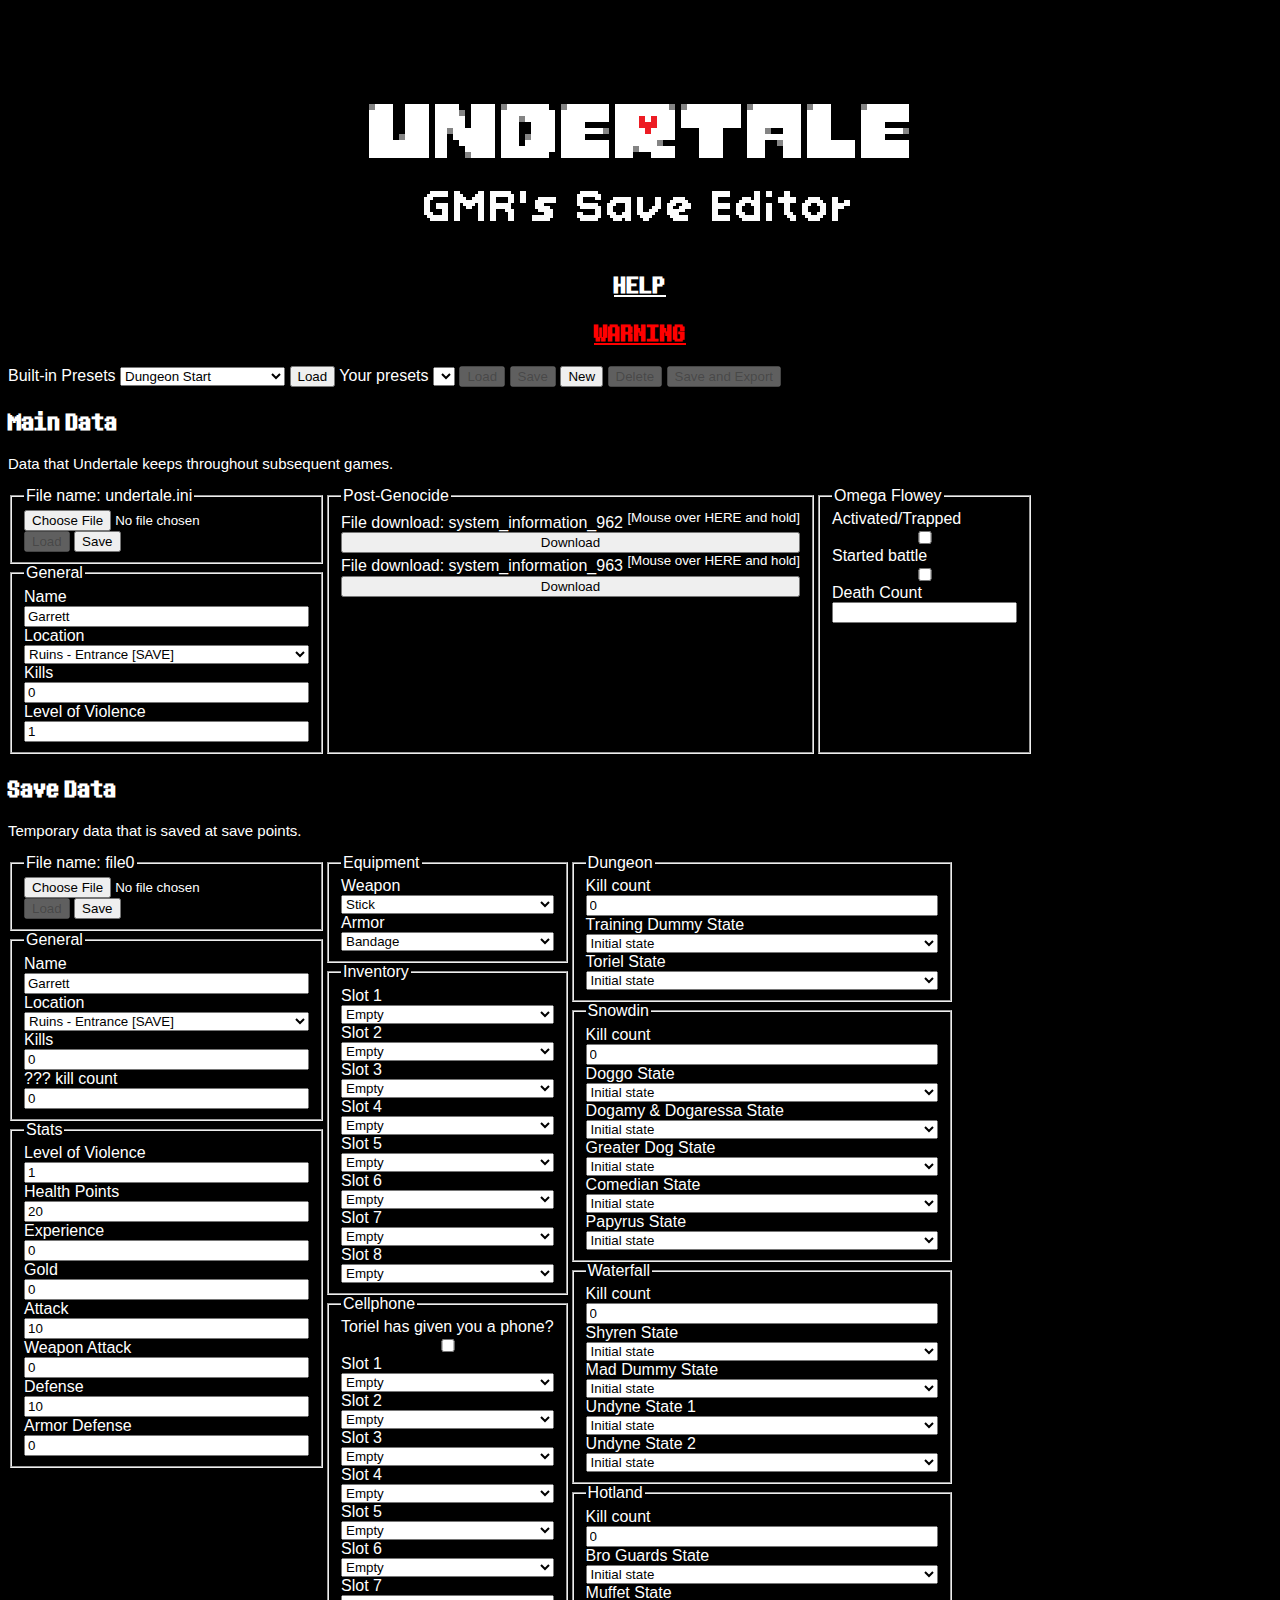
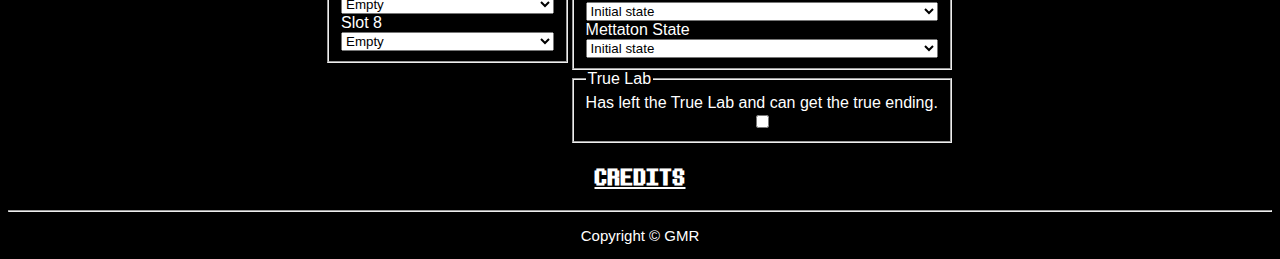
==== index.html @ 19df978a "Moved files from gmrgames.com." ====
<!DOCTYPE html>
<html lang="en">
<head>
<meta content="text/html; charset=utf-8" http-equiv="content-type">








        
        <meta name="description" content="GMR's save editor for Undertale. A great editor with lots of features. Created by Garrett Reeves.">
        <meta name="keywords" content="Undertale,save,editor,gmr,garrett,reeves,under">
        <title>Undertale Save Editor</title>
        <script src="lib/FileSaver.min.js"></script>
        <script src="presets/presets.js"></script>
        <script src="presets/dungeon-start.js"></script>
        <script src="presets/Sans.js"></script>
        <script src="presets/Undyne%20The%20Undying.js"></script>
        <script src="presets/Asgore%20%28NE%29.js"></script>
        <script src="presets/Asgore%20%28TE%29.js"></script>
        <script src="presets/Omega%20Flowey.js"></script>
        <script src="main.js"></script>
        <link rel="stylesheet" type="text/css" href="style.css">
    </head>
    <body>
        
      <center><img src="img/logo.png" alt="undertalelogo" id="undertalelogo"></center>
     <center><img src="img/savelogo.png" alt="saveeditorlogo" id="saveeditorlogo"></center>
      <center>
<h2><a href="help.html">HELP</a></h2></center>
      <center>
<h2><a href="warning.html" class="warning">WARNING</a></h2></center>
        <label> Built-in Presets </label><select id="builtinpresetselect"> </select>
        <input id="builtinpresetload" value="Load" type="button">
        <label> Your presets </label><select id="userpresetselect"> </select>
        <input id="userpresetload" value="Load" disabled="disabled" type="button">
        <input id="userpresetsave" value="Save" disabled="disabled" type="button">
        <input id="userpresetnew" value="New" type="button">
        <input id="userpresetdelete" value="Delete" disabled="disabled" type="button">
        <input id="userpresetexport" value="Save and Export" disabled="disabled" type="button">
        <h2> Main Data </h2>
        <p>
            Data that Undertale keeps throughout subsequent games.
        </p>
        <form>
            <div>
                <fieldset>
                  <legend> File name: undertale.ini </legend>
                    <input id="ini-file" type="file">
                    <div>
                        <input id="ini-loadbutton" value="Load" disabled="disabled" type="button">
                        <input id="ini-savebutton" value="Save" type="button">
                    </div>
                </fieldset>
                <fieldset>
                    <legend> General </legend>
                    <label> Name </label> <input id="ini-name" type="text">
                    <label> Location </label> <select id="ini-location"> </select>
                    <label> Kills </label> <input id="ini-kills" type="text">
                    <label> Level of Violence </label> <input id="ini-love" type="text">
                </fieldset>
            </div>
            <fieldset>
                <legend> Post-Genocide </legend>
              <label>File download: system_information_962 <sup title="If this file is present, the game world is destroyed. Nothing remains and a cold wind blows over the ruins...">[Mouse over HERE and hold]</sup> </label> <input id="savesi2" value="Download" type="button">
              <label>File download: system_information_963 <sup title="If this file is present, you have sold your soul.">[Mouse over HERE and hold]</sup> </label> <input id="savesi3" value="Download" type="button">
            </fieldset>
            <fieldset>
                <legend> Omega Flowey </legend>
              <label> Activated/Trapped </label> <input id="ini-omega-flowey-trapped" type="checkbox">
                <label> Started battle </label> <input id="ini-omega-flowey-battle-init" type="checkbox">
                <label> Death Count </label> <input id="ini-omega-flowey-deaths" type="text">
            </fieldset>
        </form>
        <h2> Save Data </h2>
        <p>
            Temporary data that is saved at save points.
        </p>
        <form>
            <div>
                <fieldset>
                  <legend> File name: file0 </legend>
                    <input id="sav-file" type="file">
                    <div>
                        <input id="sav-loadbutton" value="Load" disabled="disabled" type="button">
                        <input id="sav-savebutton" value="Save" type="button">
                    </div>
                </fieldset>
                <fieldset>
                <legend>General</legend>
                <label>Name</label> <input id="sav-name" type="text">
                <label>Location</label> <select id="sav-location"> </select>
                <label>Kills</label> <input id="sav-kills" type="text">
                <label>??? kill count </label> <input id="sav-unkkills" type="text">
                </fieldset>
                <fieldset>
                <legend>Stats</legend>
                <label>Level of Violence</label> <input id="sav-love" type="text">
                <label>Health Points</label> <input id="sav-hp" type="text">
                <label>Experience</label> <input id="sav-exp" type="text">
                <label>Gold</label> <input id="sav-gold" type="text">
                <label>Attack</label> <input id="sav-at" type="text">
                <label>Weapon Attack</label> <input id="sav-weaponat" type="text">
                <label>Defense</label> <input id="sav-df" type="text">
                <label>Armor Defense</label> <input id="sav-armordf" type="text">
                </fieldset>
            </div>
            <div>
            <fieldset>
                <legend>Equipment</legend>
                <label>Weapon</label> <select id="sav-weapon"> </select>
                <label>Armor</label> <select id="sav-armor"> </select>
            </fieldset>
            <fieldset>
                <legend>Inventory</legend>
                <label>Slot 1</label> <select id="sav-invslot1"> </select>
                <label>Slot 2</label> <select id="sav-invslot2"> </select>
                <label>Slot 3</label> <select id="sav-invslot3"> </select>
                <label>Slot 4</label> <select id="sav-invslot4"> </select>
                <label>Slot 5</label> <select id="sav-invslot5"> </select>
                <label>Slot 6</label> <select id="sav-invslot6"> </select>
                <label>Slot 7</label> <select id="sav-invslot7"> </select>
                <label>Slot 8</label> <select id="sav-invslot8"> </select>
            </fieldset>
            <fieldset>
                <legend>Cellphone</legend>
                <label> Toriel has given you a phone? </label> <input id="sav-havecell" type="checkbox">
                <label>Slot 1</label> <select id="sav-cellslot1"> </select>
                <label>Slot 2</label> <select id="sav-cellslot2"> </select>
                <label>Slot 3</label> <select id="sav-cellslot3"> </select>
                <label>Slot 4</label> <select id="sav-cellslot4"> </select>
                <label>Slot 5</label> <select id="sav-cellslot5"> </select>
                <label>Slot 6</label> <select id="sav-cellslot6"> </select>
                <label>Slot 7</label> <select id="sav-cellslot7"> </select>
                <label>Slot 8</label> <select id="sav-cellslot8"> </select>
            </fieldset>
            </div>
            <div>
                <fieldset>
                    <legend> Dungeon </legend>
                    <label> Kill count </label> <input id="sav-dungeonkills" type="text">
                    <label>Training Dummy State</label> <select id="sav-trainingdummystate"> </select>
                    <label>Toriel State</label> <select id="sav-torielstate"> </select>
                </fieldset>
                <fieldset>
                    <legend> Snowdin </legend>
                    <label>Kill count</label> <input id="sav-snowdinkills" type="text">
                    <label>Doggo State</label> <select id="sav-doggostate"> </select>
                    <label>Dogamy &amp; Dogaressa State</label> <select id="sav-dogamydogaressastate"> </select>
                    <label>Greater Dog State</label> <select id="sav-greaterdogstate"> </select>
                    <label>Comedian State</label> <select id="sav-comedianstate"> </select>
                    <label>Papyrus State</label> <select id="sav-papyrusstate"> </select>
                </fieldset>
                <fieldset>
                    <legend> Waterfall </legend>
                    <label>Kill count</label> <input id="sav-waterfallkills" type="text">
                    <label>Shyren State</label> <select id="sav-shyrenstate"> </select>
                    <label>Mad Dummy State</label> <select id="sav-maddummystate"> </select>
                    <label>Undyne State 1</label> <select id="sav-undynestate1"> </select>
                    <label>Undyne State 2</label> <select id="sav-undynestate2"> </select>
                </fieldset>
                <fieldset>
                    <legend> Hotland </legend>
                    <label>Kill count</label> <input id="sav-hotlandkills" type="text">
                    <label>Bro Guards State</label> <select id="sav-broguardsstate"> </select>
                    <label>Muffet State</label> <select id="sav-muffetstate"> </select>
                    <label>Mettaton State</label> <select id="sav-mettatonstate"> </select>
                </fieldset>
                <fieldset>
                    <legend> True Lab </legend>
                    <label> Has left the True Lab and can get the true ending. </label> <input id="sav-exitedtruelab" type="checkbox">
                </fieldset>
            </div>
        </form>
      <center>
<h2><a href="credits.html">CREDITS</a></h2><hr>      <p>Copyright © GMR</p></center>


</body></html>
---- style.css ----
@font-face {
font-family: Undertale;
src: url("fonts/undertale.otf") format("opentype");
}
       
         
body {
    background-color: black;
    color: white;
    font-family: "Arial";
    
}
h1.redtext{
color: Red;
}
h1 {
    color: White;
    text-align: center;
    font-family: "Undertale";
}
h1.warning {
    color: Red;
    text-align: center;
    font-family: "Undertale";
    font-size:80px;
}
h1.help {
    color: White;
    text-align: center;
    font-family: "Undertale";
    font-size:80px;
}
p {
    font-family: "Arial";
    font-size: 15px;
}
h2 {
font-family: "Undertale";
}
form {
    display: flex;
    flex-wrap: wrap;
}

form fieldset {
    display: flex;
    flex-direction: column;
}
a:link{
  color:white;
}
a:visited{
  color:white;
}
a:hover{
  color:red;
}
a:focus{
  color:red;
}
a:active{
  color:red;
}
a.warning:link{
  color:red;
}
a.warning:visited{
  color:red;
}
a.warning:hover{
  color:white;
}
a.warning:focus{
  color:white;
}
a.warning:active{
  color:red;
}
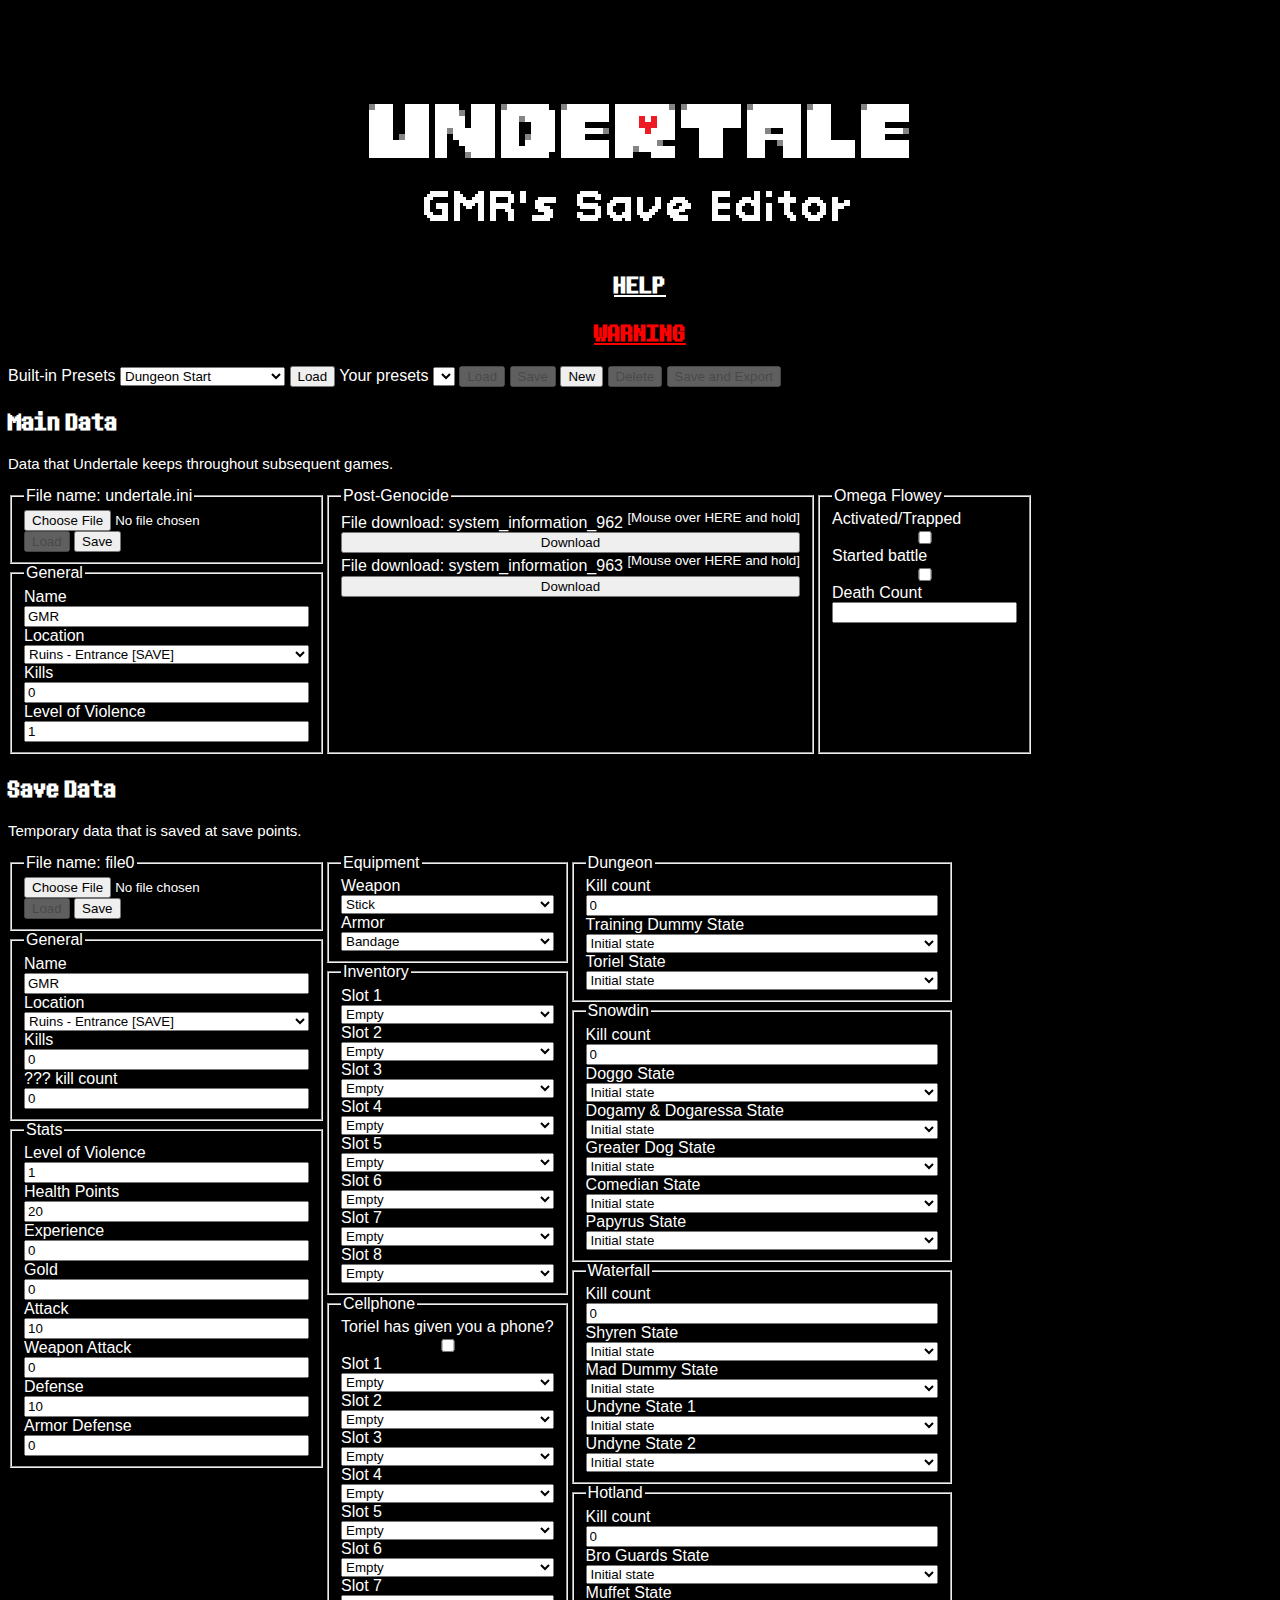
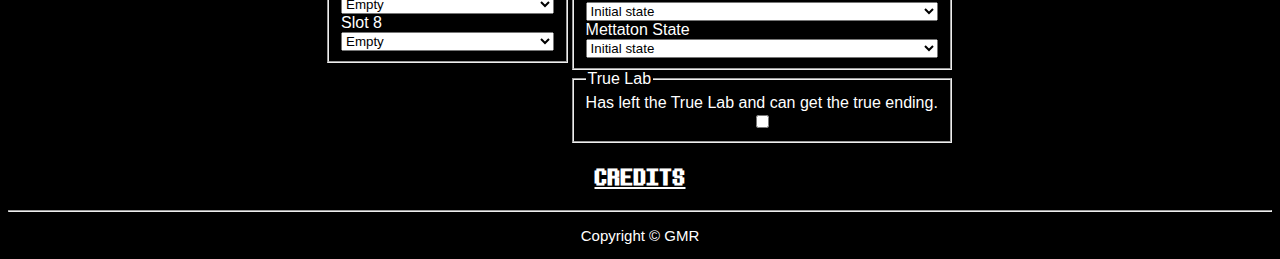
==== commit 841da629: "Updated deadname" ====
--- a/index.html
+++ b/index.html
@@ -11,8 +11,8 @@
 
 
         
-        <meta name="description" content="GMR's save editor for Undertale. A great editor with lots of features. Created by Garrett Reeves.">
-        <meta name="keywords" content="Undertale,save,editor,gmr,garrett,reeves,under">
+        <meta name="description" content="GMR's save editor for Undertale. A great editor with lots of features. Created by GMR Reeves.">
+        <meta name="keywords" content="Undertale,save,editor,gmr,GMR,reeves,under">
         <title>Undertale Save Editor</title>
         <script src="lib/FileSaver.min.js"></script>
         <script src="presets/presets.js"></script>
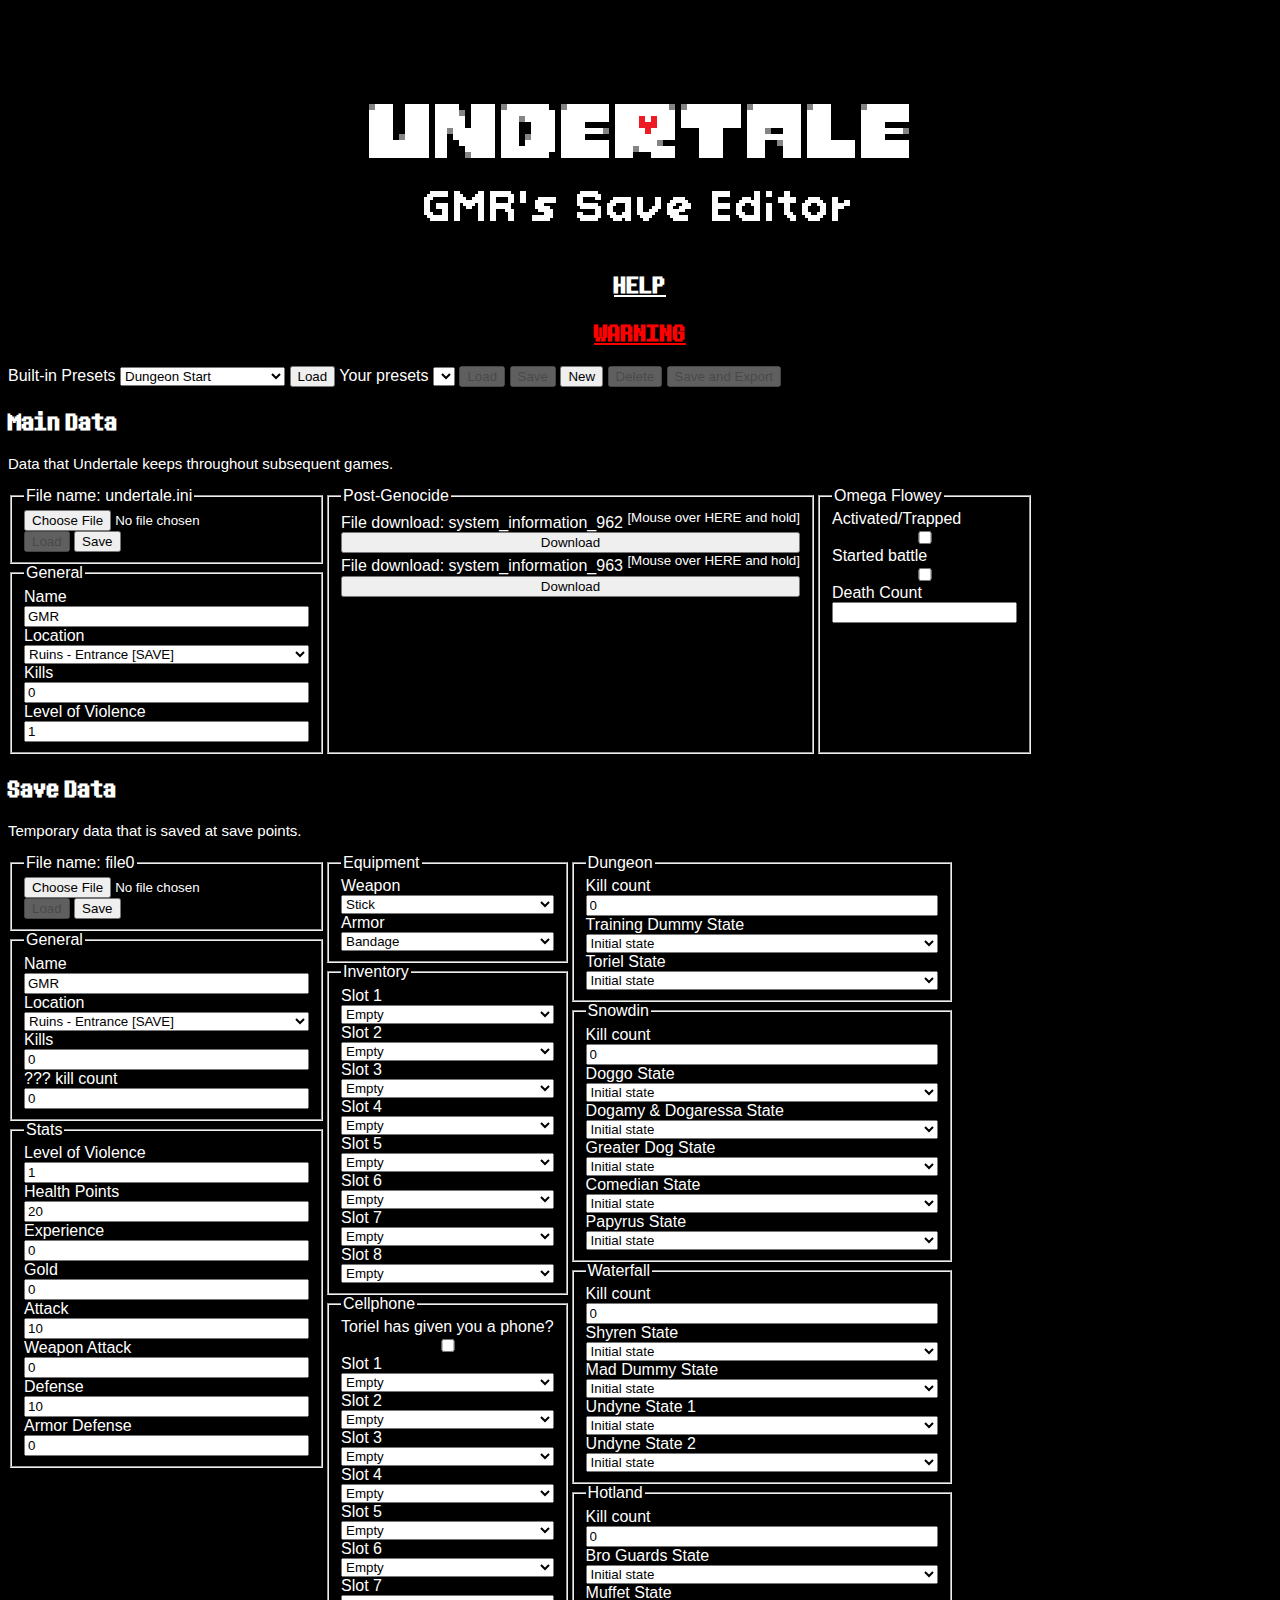
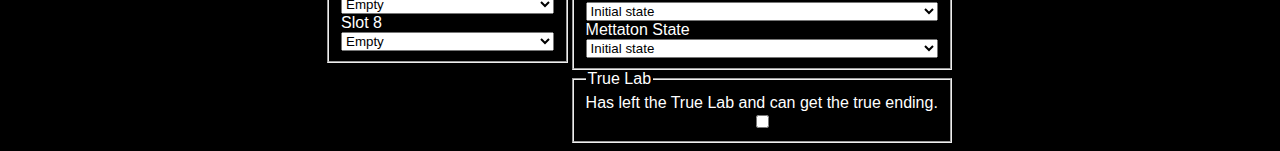
==== commit a1fd01cd: "Deadname" ====
--- a/index.html
+++ b/index.html
@@ -1,7 +1,8 @@
 <!DOCTYPE html>
 <html lang="en">
+
 <head>
-<meta content="text/html; charset=utf-8" http-equiv="content-type">
+    <meta content="text/html; charset=utf-8" http-equiv="content-type">
 
 
 
@@ -10,93 +11,101 @@
 
 
 
-        
-        <meta name="description" content="GMR's save editor for Undertale. A great editor with lots of features. Created by GMR Reeves.">
-        <meta name="keywords" content="Undertale,save,editor,gmr,GMR,reeves,under">
-        <title>Undertale Save Editor</title>
-        <script src="lib/FileSaver.min.js"></script>
-        <script src="presets/presets.js"></script>
-        <script src="presets/dungeon-start.js"></script>
-        <script src="presets/Sans.js"></script>
-        <script src="presets/Undyne%20The%20Undying.js"></script>
-        <script src="presets/Asgore%20%28NE%29.js"></script>
-        <script src="presets/Asgore%20%28TE%29.js"></script>
-        <script src="presets/Omega%20Flowey.js"></script>
-        <script src="main.js"></script>
-        <link rel="stylesheet" type="text/css" href="style.css">
-    </head>
-    <body>
-        
-      <center><img src="img/logo.png" alt="undertalelogo" id="undertalelogo"></center>
-     <center><img src="img/savelogo.png" alt="saveeditorlogo" id="saveeditorlogo"></center>
-      <center>
-<h2><a href="help.html">HELP</a></h2></center>
-      <center>
-<h2><a href="warning.html" class="warning">WARNING</a></h2></center>
-        <label> Built-in Presets </label><select id="builtinpresetselect"> </select>
-        <input id="builtinpresetload" value="Load" type="button">
-        <label> Your presets </label><select id="userpresetselect"> </select>
-        <input id="userpresetload" value="Load" disabled="disabled" type="button">
-        <input id="userpresetsave" value="Save" disabled="disabled" type="button">
-        <input id="userpresetnew" value="New" type="button">
-        <input id="userpresetdelete" value="Delete" disabled="disabled" type="button">
-        <input id="userpresetexport" value="Save and Export" disabled="disabled" type="button">
-        <h2> Main Data </h2>
-        <p>
-            Data that Undertale keeps throughout subsequent games.
-        </p>
-        <form>
-            <div>
-                <fieldset>
-                  <legend> File name: undertale.ini </legend>
-                    <input id="ini-file" type="file">
-                    <div>
-                        <input id="ini-loadbutton" value="Load" disabled="disabled" type="button">
-                        <input id="ini-savebutton" value="Save" type="button">
-                    </div>
-                </fieldset>
-                <fieldset>
-                    <legend> General </legend>
-                    <label> Name </label> <input id="ini-name" type="text">
-                    <label> Location </label> <select id="ini-location"> </select>
-                    <label> Kills </label> <input id="ini-kills" type="text">
-                    <label> Level of Violence </label> <input id="ini-love" type="text">
-                </fieldset>
-            </div>
+
+    <meta name="description"
+        content="GMR's save editor for Undertale. A great editor with lots of features. Created by GMR Reeves.">
+    <meta name="keywords" content="Undertale,save,editor,gmr,GMR,reeves,under">
+    <title>Undertale Save Editor</title>
+    <script src="lib/FileSaver.min.js"></script>
+    <script src="presets/presets.js"></script>
+    <script src="presets/dungeon-start.js"></script>
+    <script src="presets/Sans.js"></script>
+    <script src="presets/Undyne%20The%20Undying.js"></script>
+    <script src="presets/Asgore%20%28NE%29.js"></script>
+    <script src="presets/Asgore%20%28TE%29.js"></script>
+    <script src="presets/Omega%20Flowey.js"></script>
+    <script src="main.js"></script>
+    <link rel="stylesheet" type="text/css" href="style.css">
+</head>
+
+<body>
+
+    <center><img src="img/logo.png" alt="undertalelogo" id="undertalelogo"></center>
+    <center><img src="img/savelogo.png" alt="saveeditorlogo" id="saveeditorlogo"></center>
+    <center>
+        <h2><a href="help.html">HELP</a></h2>
+    </center>
+    <center>
+        <h2><a href="warning.html" class="warning">WARNING</a></h2>
+    </center>
+    <label> Built-in Presets </label><select id="builtinpresetselect"> </select>
+    <input id="builtinpresetload" value="Load" type="button">
+    <label> Your presets </label><select id="userpresetselect"> </select>
+    <input id="userpresetload" value="Load" disabled="disabled" type="button">
+    <input id="userpresetsave" value="Save" disabled="disabled" type="button">
+    <input id="userpresetnew" value="New" type="button">
+    <input id="userpresetdelete" value="Delete" disabled="disabled" type="button">
+    <input id="userpresetexport" value="Save and Export" disabled="disabled" type="button">
+    <h2> Main Data </h2>
+    <p>
+        Data that Undertale keeps throughout subsequent games.
+    </p>
+    <form>
+        <div>
             <fieldset>
-                <legend> Post-Genocide </legend>
-              <label>File download: system_information_962 <sup title="If this file is present, the game world is destroyed. Nothing remains and a cold wind blows over the ruins...">[Mouse over HERE and hold]</sup> </label> <input id="savesi2" value="Download" type="button">
-              <label>File download: system_information_963 <sup title="If this file is present, you have sold your soul.">[Mouse over HERE and hold]</sup> </label> <input id="savesi3" value="Download" type="button">
+                <legend> File name: undertale.ini </legend>
+                <input id="ini-file" type="file">
+                <div>
+                    <input id="ini-loadbutton" value="Load" disabled="disabled" type="button">
+                    <input id="ini-savebutton" value="Save" type="button">
+                </div>
             </fieldset>
             <fieldset>
-                <legend> Omega Flowey </legend>
-              <label> Activated/Trapped </label> <input id="ini-omega-flowey-trapped" type="checkbox">
-                <label> Started battle </label> <input id="ini-omega-flowey-battle-init" type="checkbox">
-                <label> Death Count </label> <input id="ini-omega-flowey-deaths" type="text">
+                <legend> General </legend>
+                <label> Name </label> <input id="ini-name" type="text">
+                <label> Location </label> <select id="ini-location"> </select>
+                <label> Kills </label> <input id="ini-kills" type="text">
+                <label> Level of Violence </label> <input id="ini-love" type="text">
             </fieldset>
-        </form>
-        <h2> Save Data </h2>
-        <p>
-            Temporary data that is saved at save points.
-        </p>
-        <form>
-            <div>
-                <fieldset>
-                  <legend> File name: file0 </legend>
-                    <input id="sav-file" type="file">
-                    <div>
-                        <input id="sav-loadbutton" value="Load" disabled="disabled" type="button">
-                        <input id="sav-savebutton" value="Save" type="button">
-                    </div>
-                </fieldset>
-                <fieldset>
+        </div>
+        <fieldset>
+            <legend> Post-Genocide </legend>
+            <label>File download: system_information_962 <sup
+                    title="If this file is present, the game world is destroyed. Nothing remains and a cold wind blows over the ruins...">[Mouse
+                    over HERE and hold]</sup> </label> <input id="savesi2" value="Download" type="button">
+            <label>File download: system_information_963 <sup
+                    title="If this file is present, you have sold your soul.">[Mouse over HERE and hold]</sup> </label>
+            <input id="savesi3" value="Download" type="button">
+        </fieldset>
+        <fieldset>
+            <legend> Omega Flowey </legend>
+            <label> Activated/Trapped </label> <input id="ini-omega-flowey-trapped" type="checkbox">
+            <label> Started battle </label> <input id="ini-omega-flowey-battle-init" type="checkbox">
+            <label> Death Count </label> <input id="ini-omega-flowey-deaths" type="text">
+        </fieldset>
+    </form>
+    <h2> Save Data </h2>
+    <p>
+        Temporary data that is saved at save points.
+    </p>
+    <form>
+        <div>
+            <fieldset>
+                <legend> File name: file0 </legend>
+                <input id="sav-file" type="file">
+                <div>
+                    <input id="sav-loadbutton" value="Load" disabled="disabled" type="button">
+                    <input id="sav-savebutton" value="Save" type="button">
+                </div>
+            </fieldset>
+            <fieldset>
                 <legend>General</legend>
                 <label>Name</label> <input id="sav-name" type="text">
                 <label>Location</label> <select id="sav-location"> </select>
                 <label>Kills</label> <input id="sav-kills" type="text">
                 <label>??? kill count </label> <input id="sav-unkkills" type="text">
-                </fieldset>
-                <fieldset>
+            </fieldset>
+            <fieldset>
                 <legend>Stats</legend>
                 <label>Level of Violence</label> <input id="sav-love" type="text">
                 <label>Health Points</label> <input id="sav-hp" type="text">
@@ -106,9 +115,9 @@
                 <label>Weapon Attack</label> <input id="sav-weaponat" type="text">
                 <label>Defense</label> <input id="sav-df" type="text">
                 <label>Armor Defense</label> <input id="sav-armordf" type="text">
-                </fieldset>
-            </div>
-            <div>
+            </fieldset>
+        </div>
+        <div>
             <fieldset>
                 <legend>Equipment</legend>
                 <label>Weapon</label> <select id="sav-weapon"> </select>
@@ -137,46 +146,45 @@
                 <label>Slot 7</label> <select id="sav-cellslot7"> </select>
                 <label>Slot 8</label> <select id="sav-cellslot8"> </select>
             </fieldset>
-            </div>
-            <div>
-                <fieldset>
-                    <legend> Dungeon </legend>
-                    <label> Kill count </label> <input id="sav-dungeonkills" type="text">
-                    <label>Training Dummy State</label> <select id="sav-trainingdummystate"> </select>
-                    <label>Toriel State</label> <select id="sav-torielstate"> </select>
-                </fieldset>
-                <fieldset>
-                    <legend> Snowdin </legend>
-                    <label>Kill count</label> <input id="sav-snowdinkills" type="text">
-                    <label>Doggo State</label> <select id="sav-doggostate"> </select>
-                    <label>Dogamy &amp; Dogaressa State</label> <select id="sav-dogamydogaressastate"> </select>
-                    <label>Greater Dog State</label> <select id="sav-greaterdogstate"> </select>
-                    <label>Comedian State</label> <select id="sav-comedianstate"> </select>
-                    <label>Papyrus State</label> <select id="sav-papyrusstate"> </select>
-                </fieldset>
-                <fieldset>
-                    <legend> Waterfall </legend>
-                    <label>Kill count</label> <input id="sav-waterfallkills" type="text">
-                    <label>Shyren State</label> <select id="sav-shyrenstate"> </select>
-                    <label>Mad Dummy State</label> <select id="sav-maddummystate"> </select>
-                    <label>Undyne State 1</label> <select id="sav-undynestate1"> </select>
-                    <label>Undyne State 2</label> <select id="sav-undynestate2"> </select>
-                </fieldset>
-                <fieldset>
-                    <legend> Hotland </legend>
-                    <label>Kill count</label> <input id="sav-hotlandkills" type="text">
-                    <label>Bro Guards State</label> <select id="sav-broguardsstate"> </select>
-                    <label>Muffet State</label> <select id="sav-muffetstate"> </select>
-                    <label>Mettaton State</label> <select id="sav-mettatonstate"> </select>
-                </fieldset>
-                <fieldset>
-                    <legend> True Lab </legend>
-                    <label> Has left the True Lab and can get the true ending. </label> <input id="sav-exitedtruelab" type="checkbox">
-                </fieldset>
-            </div>
-        </form>
-      <center>
-<h2><a href="credits.html">CREDITS</a></h2><hr>      <p>Copyright © GMR</p></center>
+        </div>
+        <div>
+            <fieldset>
+                <legend> Dungeon </legend>
+                <label> Kill count </label> <input id="sav-dungeonkills" type="text">
+                <label>Training Dummy State</label> <select id="sav-trainingdummystate"> </select>
+                <label>Toriel State</label> <select id="sav-torielstate"> </select>
+            </fieldset>
+            <fieldset>
+                <legend> Snowdin </legend>
+                <label>Kill count</label> <input id="sav-snowdinkills" type="text">
+                <label>Doggo State</label> <select id="sav-doggostate"> </select>
+                <label>Dogamy &amp; Dogaressa State</label> <select id="sav-dogamydogaressastate"> </select>
+                <label>Greater Dog State</label> <select id="sav-greaterdogstate"> </select>
+                <label>Comedian State</label> <select id="sav-comedianstate"> </select>
+                <label>Papyrus State</label> <select id="sav-papyrusstate"> </select>
+            </fieldset>
+            <fieldset>
+                <legend> Waterfall </legend>
+                <label>Kill count</label> <input id="sav-waterfallkills" type="text">
+                <label>Shyren State</label> <select id="sav-shyrenstate"> </select>
+                <label>Mad Dummy State</label> <select id="sav-maddummystate"> </select>
+                <label>Undyne State 1</label> <select id="sav-undynestate1"> </select>
+                <label>Undyne State 2</label> <select id="sav-undynestate2"> </select>
+            </fieldset>
+            <fieldset>
+                <legend> Hotland </legend>
+                <label>Kill count</label> <input id="sav-hotlandkills" type="text">
+                <label>Bro Guards State</label> <select id="sav-broguardsstate"> </select>
+                <label>Muffet State</label> <select id="sav-muffetstate"> </select>
+                <label>Mettaton State</label> <select id="sav-mettatonstate"> </select>
+            </fieldset>
+            <fieldset>
+                <legend> True Lab </legend>
+                <label> Has left the True Lab and can get the true ending. </label> <input id="sav-exitedtruelab"
+                    type="checkbox">
+            </fieldset>
+        </div>
+    </form>
+</body>
 
-
-</body></html>+</html>